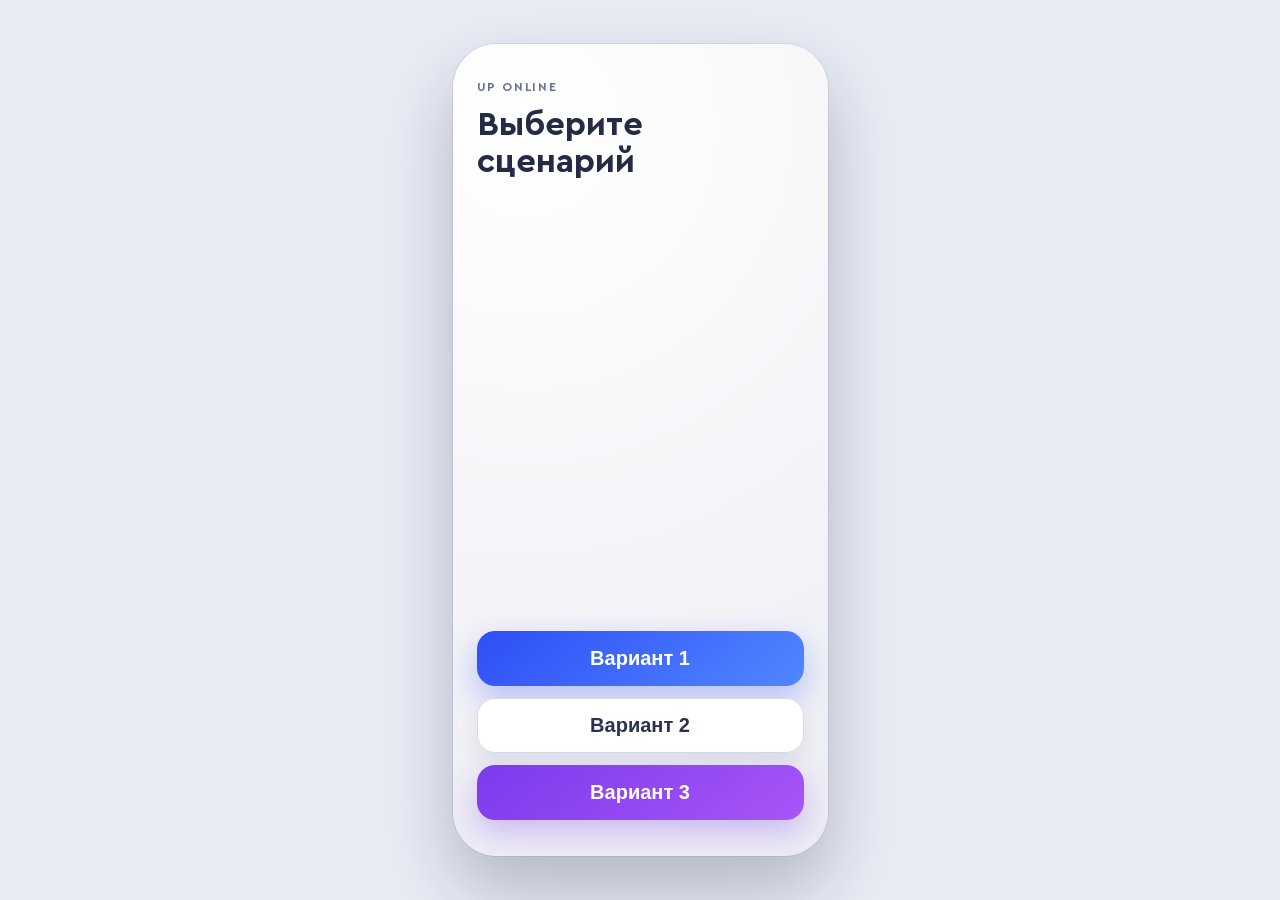
==== index.html @ 4952f222 "Initial deploy: adaptive layout for all phone sizes" ====
<!doctype html>
<html lang="en">
  <head>
    <meta charset="UTF-8" />
    <link rel="icon" type="image/svg+xml" href="/favicon.svg" />
    <meta name="viewport" content="width=device-width, initial-scale=1.0" />
    <title>БелВЭБ</title>
    <script type="module" crossorigin src="/assets/index-CarJiELq.js"></script>
    <link rel="stylesheet" crossorigin href="/assets/index-ClixXGEm.css">
  </head>
  <body>
    <div id="root"></div>
  </body>
</html>
---- assets/index-ClixXGEm.css ----
:root{font-synthesis:none;text-rendering:optimizelegibility;-webkit-font-smoothing:antialiased;-moz-osx-font-smoothing:grayscale;font-family:Cera Pro,sans-serif}*{box-sizing:border-box}body{background:#e9ecf5;margin:0}#root{min-height:100svh}@font-face{font-family:Cera Pro;src:url(/fonts/Cera%20Pro%20Light.ttf)format("truetype");font-weight:300;font-style:normal}@font-face{font-family:Cera Pro;src:url(/fonts/Cera%20Pro%20Medium.ttf)format("truetype");font-weight:400;font-style:normal}@font-face{font-family:Cera Pro;src:url(/fonts/Cera%20Pro%20Medium.ttf)format("truetype");font-weight:500;font-style:normal}@font-face{font-family:Cera Pro;src:url(/fonts/Cera%20Pro%20Bold.ttf)format("truetype");font-weight:700;font-style:normal}@font-face{font-family:Cera Pro;src:url(/fonts/Cera%20Pro%20Black.ttf)format("truetype");font-weight:900;font-style:normal}.app-shell{justify-content:center;align-items:center;min-height:100svh;padding:24px;display:flex}.phone-frame{background:#f5f5f9;border-radius:44px;width:375px;height:812px;overflow:hidden;box-shadow:0 34px 70px #13173340,0 0 0 1px #14193214}.screen{flex-direction:column;height:100%;display:flex}.picker-screen{background:radial-gradient(circle at 20% 10%,#fff 0%,#f5f5f9 50%,#ececf4 100%);justify-content:space-between;padding:36px 24px}.eyebrow{text-transform:uppercase;letter-spacing:.15em;color:#6b7191;margin:0 0 12px;font-size:12px;font-weight:700}h1{color:#252a45;margin:0;font-size:34px;line-height:1.1}.lead{color:#5f6585;margin:14px 0 0;line-height:1.45}.actions{gap:12px;display:grid}.action-card{text-align:center;cursor:pointer;color:#fff;background:linear-gradient(140deg,#2f4ef7 0%,#4f87ff 100%);border:none;border-radius:18px;padding:16px 18px;transition:transform .15s,box-shadow .15s;box-shadow:0 12px 30px #2f4ef74d}.action-card.secondary{color:#2a3152;background:#fff;box-shadow:inset 0 0 0 1px #d6dae7,0 8px 20px #10172d14}.action-card:hover{transform:translateY(-2px)}.action-title{font-size:20px;font-weight:700;display:block}.action-desc{opacity:.9;margin-top:6px;font-size:14px;display:block}.screen-header{background:#fff;border-bottom:1px solid #e6e8f1;justify-content:center;align-items:center;height:58px;display:flex;position:relative}.screen-title{color:#2a3152;font-weight:700}.back-btn{color:#2f4ef7;cursor:pointer;background:0 0;border:none;font-size:15px;font-weight:700;position:absolute;left:12px}.legacy-frame{background:#fff;border:none;flex:1;width:100%}.variant2-screen,.variant2-screen *{font-family:Cera Pro,sans-serif}.variant2-screen{background:#f5f5f9;position:relative}.v2-status-bar{justify-content:space-between;align-items:flex-start;height:46px;padding:12px 16px 0;display:flex}.v2-time{color:#000;letter-spacing:-.3px;font-size:15px;font-weight:700;line-height:1}.v2-status-icons{align-items:center;gap:6px;display:flex}.v2-content{flex-direction:column;flex:1;align-items:center;padding:28px 24px 12px;display:flex}.v2-logo{width:118px;margin-top:50px}.v2-title{color:#333740;margin:78px 0 10px;font-size:28px;font-weight:700;line-height:1.1}.v2-subtitle{text-align:center;color:#767a89;margin:0;font-size:14px;line-height:1.4}.v2-btn{cursor:pointer;border:none;border-radius:14px;width:100%;height:52px;font-family:Cera Pro,sans-serif;font-size:17px;font-weight:700}.v2-btn-primary{color:#fff;background:#6177f3;margin-top:44px}.v2-btn-ghost{color:#767a89;background:0 0;border:2px solid #b6bacc;margin-top:16px}.v2-link-btn{color:#767a89;cursor:pointer;background:0 0;border:none;margin-top:20px;font-family:Cera Pro,sans-serif;font-size:14px;font-weight:700}.v2-agreement-row{color:#767a89;justify-content:center;align-items:center;gap:8px;width:100%;margin-top:26px;font-size:14px;display:flex}.v2-check{color:#fff;background:#6177f3;border-radius:6px;justify-content:center;align-items:center;width:21px;height:21px;font-size:13px;font-weight:700;line-height:1;display:inline-flex}.v2-agreement-row a{color:#6177f3;text-decoration:none}.v2-helper-btn{color:#6177f3;cursor:pointer;background:#eceeff;border:none;border-radius:14px;width:100%;height:42px;margin-top:18px;font-family:Cera Pro,sans-serif;font-size:16px;font-weight:700}.v2-confirm{flex-direction:column;flex:1;gap:12px;padding:16px;display:flex;overflow:hidden}.v2-confirm-question{color:#333740;text-align:center;font-family:Cera Pro,sans-serif;font-size:14px;font-weight:600;line-height:1.4}.v2-confirm-card{background:#fff;border-radius:16px;flex-direction:column;padding:2px 16px;display:flex}.v2-confirm-field{border-bottom:1px solid #f0f0f5;flex-direction:column;gap:2px;padding:9px 0;display:flex}.v2-confirm-field:last-child{border-bottom:none}.v2-confirm-label{color:#767a89;font-family:Cera Pro,sans-serif;font-size:11px;font-weight:400}.v2-confirm-value{color:#333740;font-family:Cera Pro,sans-serif;font-size:13px;font-weight:400;line-height:1.45}.v2-confirm-actions{flex-direction:column;gap:10px;margin-top:auto;display:flex}.v2-confirm-actions .v2-btn{height:46px;margin-top:0;font-size:15px}.v2-msi{flex-direction:column;flex:1;display:flex;overflow:hidden}.v2-msi-header{flex-shrink:0;justify-content:center;align-items:center;padding:16px 24px;display:flex;position:relative}.v2-msi-back{cursor:pointer;background:0 0;border:none;align-items:center;padding:0;display:flex;position:absolute;left:24px}.v2-msi-title{color:#333740;font-family:Cera Pro,sans-serif;font-size:18px;font-weight:700}.v2-msi-body{flex-direction:column;flex:1;gap:20px;padding:0 24px 24px;display:flex;overflow-y:auto}.v2-msi-icon-wrap{justify-content:center;padding:24px 0 16px;display:flex}.v2-msi-icon{background:linear-gradient(135deg,#6177f3,#8b5cf6);border-radius:28px;justify-content:center;align-items:center;width:88px;height:88px;display:flex}.v2-msi-heading{text-align:center}.v2-msi-h{color:#333740;margin-bottom:10px;font-family:Cera Pro,sans-serif;font-size:22px;font-weight:700;line-height:1.25}.v2-msi-desc{color:#767a89;font-family:Cera Pro,sans-serif;font-size:15px;line-height:1.6}.v2-msi-cards{flex-direction:column;gap:12px;display:flex}.v2-msi-card{background:#fff;border-radius:16px;align-items:flex-start;gap:14px;padding:18px 20px;display:flex}.v2-msi-card-icon{background:#eef0fe;border-radius:10px;flex-shrink:0;justify-content:center;align-items:center;width:36px;height:36px;display:flex}.v2-msi-card-title{color:#333740;margin-bottom:3px;font-family:Cera Pro,sans-serif;font-size:15px;font-weight:600}.v2-msi-card-text{color:#767a89;font-family:Cera Pro,sans-serif;font-size:13px;line-height:1.5}.v2-msi-footer{flex-shrink:0;padding:16px 24px 24px}.v2-tabbar{background:#f9f9fc;border-top:1px solid #dedfea;grid-template-columns:repeat(4,1fr);height:86px;padding:8px 6px 10px;display:grid}.v2-tab-item{justify-content:center;align-items:center;display:flex}.v2-tab-item img{object-fit:contain;width:64px;height:56px}.v2-tab-item.active{color:#556ce5}.v2-auth{flex-direction:column;flex:1;padding:16px 24px 40px;display:flex;position:relative;overflow:hidden}.v2-auth-back{cursor:pointer;background:0 0;border:none;align-items:center;width:36px;padding:4px 0;display:flex}.v2-auth-body{flex-direction:column;flex:1;justify-content:center;align-items:center;padding-bottom:60px;display:flex}.v2-auth-title{color:#333740;margin:0 0 8px;font-size:28px;font-weight:700}.v2-auth-subtitle{color:#767a89;text-align:center;margin:0 0 36px;font-size:14px;line-height:1.45}.v2-auth-fields{flex-direction:column;gap:16px;width:100%;display:flex}.v2-auth-field{flex-direction:column;gap:6px;display:flex}.v2-auth-label{color:#767a89;font-size:13px}.v2-auth-input{background:#fff;border-radius:14px;align-items:center;width:100%;height:52px;padding:0 18px;display:flex;box-shadow:0 1px 3px #0000000f}.v2-auth-input--error{box-shadow:0 0 0 1.5px #e03131}.v2-auth-input input{color:#333740;background:0 0;border:none;outline:none;width:100%;font-family:Cera Pro,sans-serif;font-size:16px}.v2-auth-submit{width:100%;margin-top:32px}.v2-auth-restore{color:#6177f3;cursor:pointer;background:0 0;border:none;margin-top:18px;font-size:15px;font-weight:600}.v2-modal-overlay{z-index:10;background:#1e21328c;justify-content:center;align-items:center;padding:0 16px;display:flex;position:absolute;inset:0}.v2-modal{background:#fff;border-radius:20px;flex-direction:column;gap:12px;width:calc(100% - 32px);padding:24px 20px 20px;display:flex}.v2-modal-title{color:#333740;margin:0;font-size:17px;font-weight:700}.v2-modal-text{color:#333740;margin:0;font-size:14px;line-height:1.5}.v2-modal-btn{width:100%;margin-top:4px}.action-card.tertiary{color:#fff;background:linear-gradient(140deg,#7c3aed 0%,#a855f7 100%);box-shadow:0 12px 30px #7c3aed4d}.pin-screen-content{flex-direction:column;flex:1;padding:16px 24px 0;display:flex}.pin-heading{text-align:center;flex-direction:column;align-items:center;margin-top:8px;margin-bottom:20px;display:flex}.pin-title{color:#333740;margin-bottom:10px;font-size:28px;font-weight:700}.pin-desc{color:#767a89;max-width:260px;margin:0;font-size:14px;font-weight:400;line-height:1.5}.pin-dots{justify-content:center;gap:16px;margin-bottom:0;display:flex}.pin-dot{background:#d8d9e3;border-radius:50%;width:12px;height:12px;transition:background .15s}.pin-numpad{flex-direction:column;margin-top:28px;padding-bottom:16px;display:flex}.pin-row{display:flex}.pin-key{cursor:pointer;-webkit-user-select:none;user-select:none;flex:1;justify-content:center;align-items:center;height:76px;transition:opacity .1s;display:flex}.pin-key:active{opacity:.5}.pin-key img{object-fit:contain;width:48px;height:48px}.pin-key-empty{pointer-events:none;flex:1;height:76px}.pin-key-backspace{cursor:pointer;-webkit-user-select:none;user-select:none;flex:1;justify-content:center;align-items:center;height:76px;transition:opacity .1s;display:flex}.pin-key-backspace:active{opacity:.5}.pin-key-backspace img{object-fit:contain;width:32px;height:32px}.bio-content{flex-direction:column;flex:1;padding:16px 24px 0;display:flex}.bio-illustration{justify-content:center;align-items:center;margin-bottom:32px;display:flex;position:relative}.bio-fingerprint{object-fit:contain;z-index:1;width:160px;height:160px;position:relative}.bio-faceid{z-index:2;position:absolute;top:calc(50% - 80px);left:calc(50% + 20px)}.bio-body{padding-bottom:8px}.bio-title{color:#333740;white-space:nowrap;margin-bottom:14px;font-size:24px;font-weight:700;line-height:1.2}.bio-label{color:#333740;margin:0 0 8px;font-size:14px;font-weight:700}.bio-list{flex-direction:column;gap:6px;margin:0;padding:0;list-style:none;display:flex}.bio-list li{color:#767a89;padding-left:16px;font-size:14px;position:relative}.bio-list li:before{content:"•";color:#6177f3;position:absolute;left:0}.bio-footer{flex-direction:column;gap:16px;margin-top:auto;padding:20px 0 32px;display:flex}.bio-btn-primary{color:#fff;cursor:pointer;background:#6177f3;border:none;border-radius:14px;width:100%;height:52px;font-family:Cera Pro,sans-serif;font-size:17px;font-weight:700}.btn-skip{color:#767a89;cursor:pointer;text-align:center;background:0 0;border:none;padding:4px 0;font-family:Cera Pro,sans-serif;font-size:16px;font-weight:400}.v3-slider{z-index:10;position:absolute;inset:0;overflow:hidden}.v3-slide-img{object-fit:cover;pointer-events:none;width:100%;height:100%;display:block}.v3-slide-close{cursor:pointer;background:0 0;border:none;width:48px;height:48px;position:absolute;top:40px;right:10px}.v3-slide-left{cursor:pointer;background:0 0;border:none;width:30%;position:absolute;top:0;bottom:160px;left:0}.v3-slide-right{cursor:pointer;background:0 0;border:none;width:30%;position:absolute;top:0;bottom:160px;right:0}.v3-slide-cta{cursor:pointer;background:0 0;border:none;height:80px;position:absolute;bottom:50px;left:16px;right:16px}@media (width<=420px){.app-shell{padding:0}.phone-frame{border-radius:0;width:100%;height:100svh}}
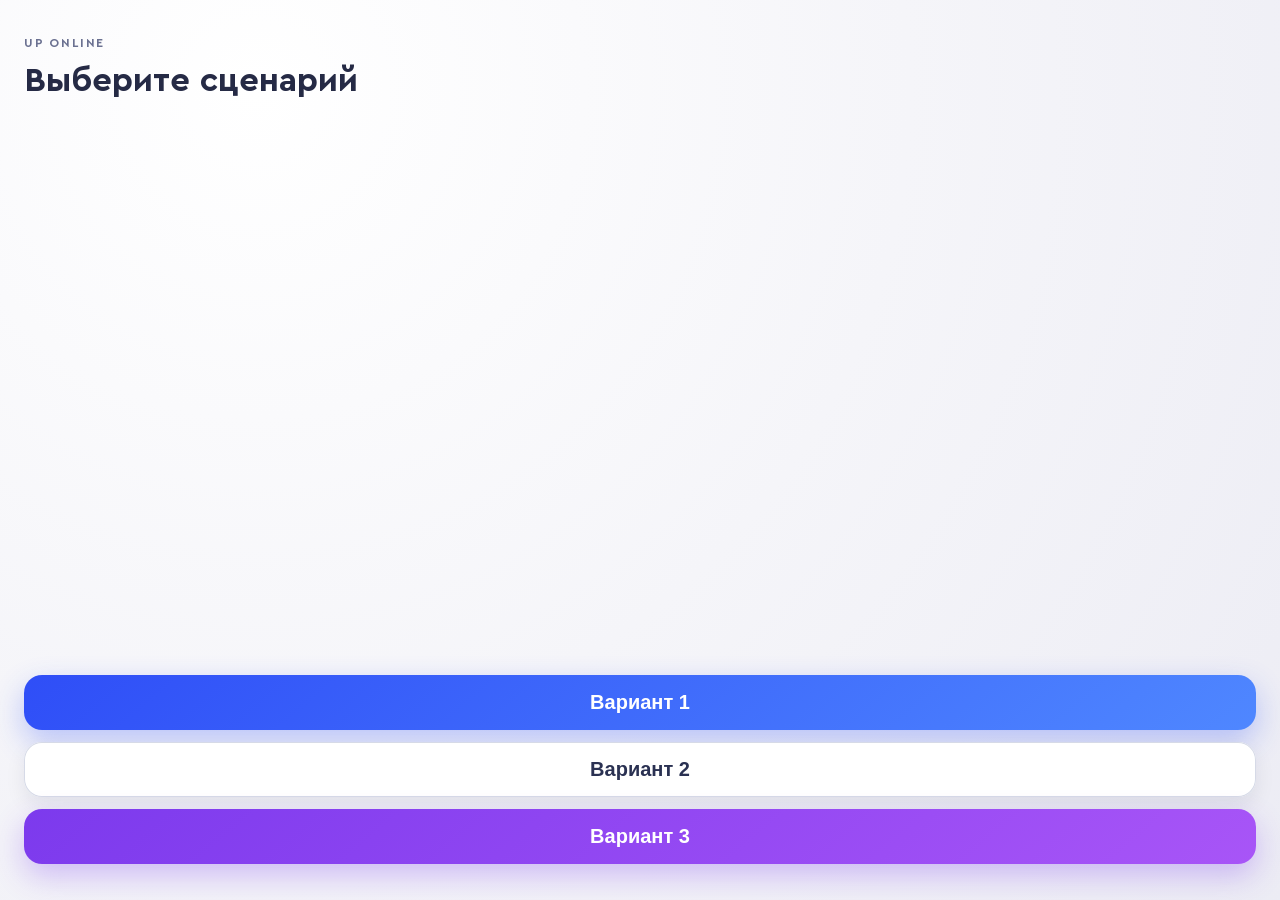
==== commit b390c0f1: "Remove phone frame, status bar, status icons — full screen for mobile testing" ====
--- a/index.html
+++ b/index.html
@@ -5,8 +5,8 @@
     <link rel="icon" type="image/svg+xml" href="/favicon.svg" />
     <meta name="viewport" content="width=device-width, initial-scale=1.0" />
     <title>БелВЭБ</title>
-    <script type="module" crossorigin src="/assets/index-CarJiELq.js"></script>
-    <link rel="stylesheet" crossorigin href="/assets/index-ClixXGEm.css">
+    <script type="module" crossorigin src="/assets/index-DgsjIRZk.js"></script>
+    <link rel="stylesheet" crossorigin href="/assets/index-CmHrBHoY.css">
   </head>
   <body>
     <div id="root"></div>
--- a/assets/index-CmHrBHoY.css
+++ b/assets/index-CmHrBHoY.css
@@ -0,0 +1 @@
+:root{font-synthesis:none;text-rendering:optimizelegibility;-webkit-font-smoothing:antialiased;-moz-osx-font-smoothing:grayscale;font-family:Cera Pro,sans-serif}*{box-sizing:border-box}body{background:#e9ecf5;margin:0}#root{min-height:100svh}@font-face{font-family:Cera Pro;src:url(/fonts/Cera%20Pro%20Light.ttf)format("truetype");font-weight:300;font-style:normal}@font-face{font-family:Cera Pro;src:url(/fonts/Cera%20Pro%20Medium.ttf)format("truetype");font-weight:400;font-style:normal}@font-face{font-family:Cera Pro;src:url(/fonts/Cera%20Pro%20Medium.ttf)format("truetype");font-weight:500;font-style:normal}@font-face{font-family:Cera Pro;src:url(/fonts/Cera%20Pro%20Bold.ttf)format("truetype");font-weight:700;font-style:normal}@font-face{font-family:Cera Pro;src:url(/fonts/Cera%20Pro%20Black.ttf)format("truetype");font-weight:900;font-style:normal}.app-shell{justify-content:center;align-items:center;min-height:100svh;padding:0;display:flex}.phone-frame{width:100%;height:100svh;box-shadow:none;background:#f5f5f9;border-radius:0;overflow:hidden}.screen{flex-direction:column;height:100%;display:flex}.picker-screen{background:radial-gradient(circle at 20% 10%,#fff 0%,#f5f5f9 50%,#ececf4 100%);justify-content:space-between;padding:36px 24px}.eyebrow{text-transform:uppercase;letter-spacing:.15em;color:#6b7191;margin:0 0 12px;font-size:12px;font-weight:700}h1{color:#252a45;margin:0;font-size:34px;line-height:1.1}.lead{color:#5f6585;margin:14px 0 0;line-height:1.45}.actions{gap:12px;display:grid}.action-card{text-align:center;cursor:pointer;color:#fff;background:linear-gradient(140deg,#2f4ef7 0%,#4f87ff 100%);border:none;border-radius:18px;padding:16px 18px;transition:transform .15s,box-shadow .15s;box-shadow:0 12px 30px #2f4ef74d}.action-card.secondary{color:#2a3152;background:#fff;box-shadow:inset 0 0 0 1px #d6dae7,0 8px 20px #10172d14}.action-card:hover{transform:translateY(-2px)}.action-title{font-size:20px;font-weight:700;display:block}.action-desc{opacity:.9;margin-top:6px;font-size:14px;display:block}.screen-header{background:#fff;border-bottom:1px solid #e6e8f1;justify-content:center;align-items:center;height:58px;display:flex;position:relative}.screen-title{color:#2a3152;font-weight:700}.back-btn{color:#2f4ef7;cursor:pointer;background:0 0;border:none;font-size:15px;font-weight:700;position:absolute;left:12px}.legacy-frame{background:#fff;border:none;flex:1;width:100%}.variant2-screen,.variant2-screen *{font-family:Cera Pro,sans-serif}.variant2-screen{background:#f5f5f9;position:relative}.v2-status-bar{justify-content:space-between;align-items:flex-start;height:46px;padding:12px 16px 0;display:flex}.v2-time{color:#000;letter-spacing:-.3px;font-size:15px;font-weight:700;line-height:1}.v2-status-icons{align-items:center;gap:6px;display:flex}.v2-content{flex-direction:column;flex:1;align-items:center;padding:28px 24px 12px;display:flex}.v2-logo{width:118px;margin-top:50px}.v2-title{color:#333740;margin:78px 0 10px;font-size:28px;font-weight:700;line-height:1.1}.v2-subtitle{text-align:center;color:#767a89;margin:0;font-size:14px;line-height:1.4}.v2-btn{cursor:pointer;border:none;border-radius:14px;width:100%;height:52px;font-family:Cera Pro,sans-serif;font-size:17px;font-weight:700}.v2-btn-primary{color:#fff;background:#6177f3;margin-top:44px}.v2-btn-ghost{color:#767a89;background:0 0;border:2px solid #b6bacc;margin-top:16px}.v2-link-btn{color:#767a89;cursor:pointer;background:0 0;border:none;margin-top:20px;font-family:Cera Pro,sans-serif;font-size:14px;font-weight:700}.v2-agreement-row{color:#767a89;justify-content:center;align-items:center;gap:8px;width:100%;margin-top:26px;font-size:14px;display:flex}.v2-check{color:#fff;background:#6177f3;border-radius:6px;justify-content:center;align-items:center;width:21px;height:21px;font-size:13px;font-weight:700;line-height:1;display:inline-flex}.v2-agreement-row a{color:#6177f3;text-decoration:none}.v2-helper-btn{color:#6177f3;cursor:pointer;background:#eceeff;border:none;border-radius:14px;width:100%;height:42px;margin-top:18px;font-family:Cera Pro,sans-serif;font-size:16px;font-weight:700}.v2-confirm{flex-direction:column;flex:1;gap:12px;padding:16px;display:flex;overflow:hidden}.v2-confirm-question{color:#333740;text-align:center;font-family:Cera Pro,sans-serif;font-size:14px;font-weight:600;line-height:1.4}.v2-confirm-card{background:#fff;border-radius:16px;flex-direction:column;padding:2px 16px;display:flex}.v2-confirm-field{border-bottom:1px solid #f0f0f5;flex-direction:column;gap:2px;padding:9px 0;display:flex}.v2-confirm-field:last-child{border-bottom:none}.v2-confirm-label{color:#767a89;font-family:Cera Pro,sans-serif;font-size:11px;font-weight:400}.v2-confirm-value{color:#333740;font-family:Cera Pro,sans-serif;font-size:13px;font-weight:400;line-height:1.45}.v2-confirm-actions{flex-direction:column;gap:10px;margin-top:auto;display:flex}.v2-confirm-actions .v2-btn{height:46px;margin-top:0;font-size:15px}.v2-msi{flex-direction:column;flex:1;display:flex;overflow:hidden}.v2-msi-header{flex-shrink:0;justify-content:center;align-items:center;padding:16px 24px;display:flex;position:relative}.v2-msi-back{cursor:pointer;background:0 0;border:none;align-items:center;padding:0;display:flex;position:absolute;left:24px}.v2-msi-title{color:#333740;font-family:Cera Pro,sans-serif;font-size:18px;font-weight:700}.v2-msi-body{flex-direction:column;flex:1;gap:20px;padding:0 24px 24px;display:flex;overflow-y:auto}.v2-msi-icon-wrap{justify-content:center;padding:24px 0 16px;display:flex}.v2-msi-icon{background:linear-gradient(135deg,#6177f3,#8b5cf6);border-radius:28px;justify-content:center;align-items:center;width:88px;height:88px;display:flex}.v2-msi-heading{text-align:center}.v2-msi-h{color:#333740;margin-bottom:10px;font-family:Cera Pro,sans-serif;font-size:22px;font-weight:700;line-height:1.25}.v2-msi-desc{color:#767a89;font-family:Cera Pro,sans-serif;font-size:15px;line-height:1.6}.v2-msi-cards{flex-direction:column;gap:12px;display:flex}.v2-msi-card{background:#fff;border-radius:16px;align-items:flex-start;gap:14px;padding:18px 20px;display:flex}.v2-msi-card-icon{background:#eef0fe;border-radius:10px;flex-shrink:0;justify-content:center;align-items:center;width:36px;height:36px;display:flex}.v2-msi-card-title{color:#333740;margin-bottom:3px;font-family:Cera Pro,sans-serif;font-size:15px;font-weight:600}.v2-msi-card-text{color:#767a89;font-family:Cera Pro,sans-serif;font-size:13px;line-height:1.5}.v2-msi-footer{flex-shrink:0;padding:16px 24px 24px}.v2-tabbar{background:#f9f9fc;border-top:1px solid #dedfea;grid-template-columns:repeat(4,1fr);height:86px;padding:8px 6px 10px;display:grid}.v2-tab-item{justify-content:center;align-items:center;display:flex}.v2-tab-item img{object-fit:contain;width:64px;height:56px}.v2-tab-item.active{color:#556ce5}.v2-auth{flex-direction:column;flex:1;padding:16px 24px 40px;display:flex;position:relative;overflow:hidden}.v2-auth-back{cursor:pointer;background:0 0;border:none;align-items:center;width:36px;padding:4px 0;display:flex}.v2-auth-body{flex-direction:column;flex:1;justify-content:center;align-items:center;padding-bottom:60px;display:flex}.v2-auth-title{color:#333740;margin:0 0 8px;font-size:28px;font-weight:700}.v2-auth-subtitle{color:#767a89;text-align:center;margin:0 0 36px;font-size:14px;line-height:1.45}.v2-auth-fields{flex-direction:column;gap:16px;width:100%;display:flex}.v2-auth-field{flex-direction:column;gap:6px;display:flex}.v2-auth-label{color:#767a89;font-size:13px}.v2-auth-input{background:#fff;border-radius:14px;align-items:center;width:100%;height:52px;padding:0 18px;display:flex;box-shadow:0 1px 3px #0000000f}.v2-auth-input--error{box-shadow:0 0 0 1.5px #e03131}.v2-auth-input input{color:#333740;background:0 0;border:none;outline:none;width:100%;font-family:Cera Pro,sans-serif;font-size:16px}.v2-auth-submit{width:100%;margin-top:32px}.v2-auth-restore{color:#6177f3;cursor:pointer;background:0 0;border:none;margin-top:18px;font-size:15px;font-weight:600}.v2-modal-overlay{z-index:10;background:#1e21328c;justify-content:center;align-items:center;padding:0 16px;display:flex;position:absolute;inset:0}.v2-modal{background:#fff;border-radius:20px;flex-direction:column;gap:12px;width:calc(100% - 32px);padding:24px 20px 20px;display:flex}.v2-modal-title{color:#333740;margin:0;font-size:17px;font-weight:700}.v2-modal-text{color:#333740;margin:0;font-size:14px;line-height:1.5}.v2-modal-btn{width:100%;margin-top:4px}.action-card.tertiary{color:#fff;background:linear-gradient(140deg,#7c3aed 0%,#a855f7 100%);box-shadow:0 12px 30px #7c3aed4d}.pin-screen-content{flex-direction:column;flex:1;padding:16px 24px 0;display:flex}.pin-heading{text-align:center;flex-direction:column;align-items:center;margin-top:8px;margin-bottom:20px;display:flex}.pin-title{color:#333740;margin-bottom:10px;font-size:28px;font-weight:700}.pin-desc{color:#767a89;max-width:260px;margin:0;font-size:14px;font-weight:400;line-height:1.5}.pin-dots{justify-content:center;gap:16px;margin-bottom:0;display:flex}.pin-dot{background:#d8d9e3;border-radius:50%;width:12px;height:12px;transition:background .15s}.pin-numpad{flex-direction:column;margin-top:28px;padding-bottom:16px;display:flex}.pin-row{display:flex}.pin-key{cursor:pointer;-webkit-user-select:none;user-select:none;flex:1;justify-content:center;align-items:center;height:76px;transition:opacity .1s;display:flex}.pin-key:active{opacity:.5}.pin-key img{object-fit:contain;width:48px;height:48px}.pin-key-empty{pointer-events:none;flex:1;height:76px}.pin-key-backspace{cursor:pointer;-webkit-user-select:none;user-select:none;flex:1;justify-content:center;align-items:center;height:76px;transition:opacity .1s;display:flex}.pin-key-backspace:active{opacity:.5}.pin-key-backspace img{object-fit:contain;width:32px;height:32px}.bio-content{flex-direction:column;flex:1;padding:16px 24px 0;display:flex}.bio-illustration{justify-content:center;align-items:center;margin-bottom:32px;display:flex;position:relative}.bio-fingerprint{object-fit:contain;z-index:1;width:160px;height:160px;position:relative}.bio-faceid{z-index:2;position:absolute;top:calc(50% - 80px);left:calc(50% + 20px)}.bio-body{padding-bottom:8px}.bio-title{color:#333740;white-space:nowrap;margin-bottom:14px;font-size:24px;font-weight:700;line-height:1.2}.bio-label{color:#333740;margin:0 0 8px;font-size:14px;font-weight:700}.bio-list{flex-direction:column;gap:6px;margin:0;padding:0;list-style:none;display:flex}.bio-list li{color:#767a89;padding-left:16px;font-size:14px;position:relative}.bio-list li:before{content:"•";color:#6177f3;position:absolute;left:0}.bio-footer{flex-direction:column;gap:16px;margin-top:auto;padding:20px 0 32px;display:flex}.bio-btn-primary{color:#fff;cursor:pointer;background:#6177f3;border:none;border-radius:14px;width:100%;height:52px;font-family:Cera Pro,sans-serif;font-size:17px;font-weight:700}.btn-skip{color:#767a89;cursor:pointer;text-align:center;background:0 0;border:none;padding:4px 0;font-family:Cera Pro,sans-serif;font-size:16px;font-weight:400}.v3-slider{z-index:10;position:absolute;inset:0;overflow:hidden}.v3-slide-img{object-fit:cover;pointer-events:none;width:100%;height:100%;display:block}.v3-slide-close{cursor:pointer;background:0 0;border:none;width:48px;height:48px;position:absolute;top:40px;right:10px}.v3-slide-left{cursor:pointer;background:0 0;border:none;width:30%;position:absolute;top:0;bottom:160px;left:0}.v3-slide-right{cursor:pointer;background:0 0;border:none;width:30%;position:absolute;top:0;bottom:160px;right:0}.v3-slide-cta{cursor:pointer;background:0 0;border:none;height:80px;position:absolute;bottom:50px;left:16px;right:16px}
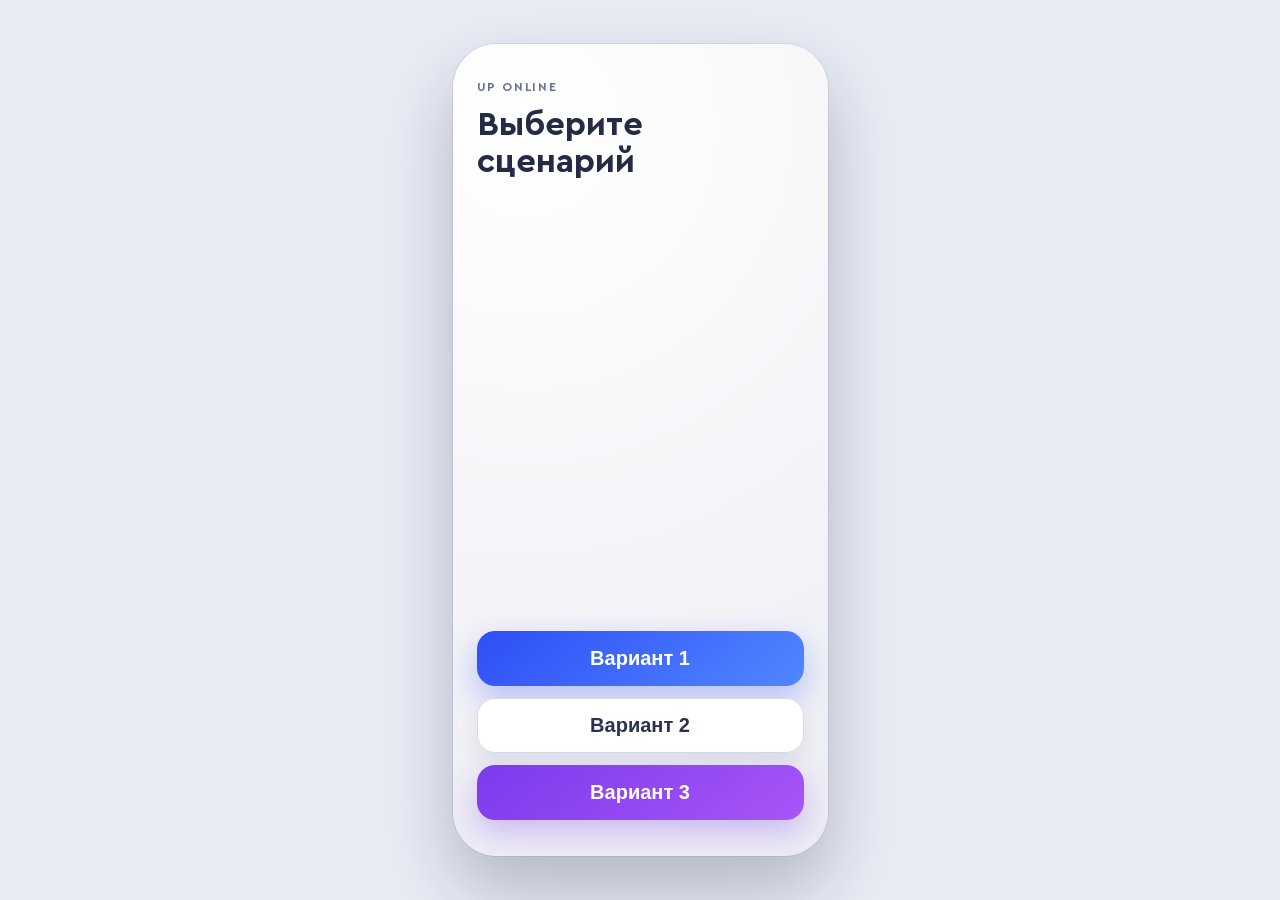
==== commit d27b5f6b: "Desktop: phone frame mockup; mobile: full screen" ====
--- a/index.html
+++ b/index.html
@@ -5,8 +5,8 @@
     <link rel="icon" type="image/svg+xml" href="/favicon.svg" />
     <meta name="viewport" content="width=device-width, initial-scale=1.0" />
     <title>БелВЭБ</title>
-    <script type="module" crossorigin src="/assets/index-DgsjIRZk.js"></script>
-    <link rel="stylesheet" crossorigin href="/assets/index-CmHrBHoY.css">
+    <script type="module" crossorigin src="/assets/index-CiUG-PHA.js"></script>
+    <link rel="stylesheet" crossorigin href="/assets/index-C0d2x_rc.css">
   </head>
   <body>
     <div id="root"></div>
--- a/assets/index-C0d2x_rc.css
+++ b/assets/index-C0d2x_rc.css
@@ -0,0 +1 @@
+:root{font-synthesis:none;text-rendering:optimizelegibility;-webkit-font-smoothing:antialiased;-moz-osx-font-smoothing:grayscale;font-family:Cera Pro,sans-serif}*{box-sizing:border-box}body{background:#e9ecf5;margin:0}#root{min-height:100svh}@font-face{font-family:Cera Pro;src:url(/fonts/Cera%20Pro%20Light.ttf)format("truetype");font-weight:300;font-style:normal}@font-face{font-family:Cera Pro;src:url(/fonts/Cera%20Pro%20Medium.ttf)format("truetype");font-weight:400;font-style:normal}@font-face{font-family:Cera Pro;src:url(/fonts/Cera%20Pro%20Medium.ttf)format("truetype");font-weight:500;font-style:normal}@font-face{font-family:Cera Pro;src:url(/fonts/Cera%20Pro%20Bold.ttf)format("truetype");font-weight:700;font-style:normal}@font-face{font-family:Cera Pro;src:url(/fonts/Cera%20Pro%20Black.ttf)format("truetype");font-weight:900;font-style:normal}.app-shell{background:#e9ecf5;justify-content:center;align-items:center;min-height:100svh;padding:0;display:flex}.phone-frame{-webkit-overflow-scrolling:touch;width:100%;height:100svh;box-shadow:none;background:#f5f5f9;border-radius:0;overflow-y:auto}@media (width>=431px){.app-shell{padding:24px}.phone-frame{border-radius:44px;width:375px;height:min(812px,95svh);box-shadow:0 34px 70px #13173340,0 0 0 1px #14193214}}.screen{flex-direction:column;height:100%;display:flex}.picker-screen{background:radial-gradient(circle at 20% 10%,#fff 0%,#f5f5f9 50%,#ececf4 100%);justify-content:space-between;padding:36px 24px}.eyebrow{text-transform:uppercase;letter-spacing:.15em;color:#6b7191;margin:0 0 12px;font-size:12px;font-weight:700}h1{color:#252a45;margin:0;font-size:34px;line-height:1.1}.lead{color:#5f6585;margin:14px 0 0;line-height:1.45}.actions{gap:12px;display:grid}.action-card{text-align:center;cursor:pointer;color:#fff;background:linear-gradient(140deg,#2f4ef7 0%,#4f87ff 100%);border:none;border-radius:18px;padding:16px 18px;transition:transform .15s,box-shadow .15s;box-shadow:0 12px 30px #2f4ef74d}.action-card.secondary{color:#2a3152;background:#fff;box-shadow:inset 0 0 0 1px #d6dae7,0 8px 20px #10172d14}.action-card:hover{transform:translateY(-2px)}.action-title{font-size:20px;font-weight:700;display:block}.action-desc{opacity:.9;margin-top:6px;font-size:14px;display:block}.screen-header{background:#fff;border-bottom:1px solid #e6e8f1;justify-content:center;align-items:center;height:58px;display:flex;position:relative}.screen-title{color:#2a3152;font-weight:700}.back-btn{color:#2f4ef7;cursor:pointer;background:0 0;border:none;font-size:15px;font-weight:700;position:absolute;left:12px}.legacy-frame{background:#fff;border:none;flex:1;width:100%}.variant2-screen,.variant2-screen *{font-family:Cera Pro,sans-serif}.variant2-screen{background:#f5f5f9;position:relative}.v2-status-bar{justify-content:space-between;align-items:flex-start;height:46px;padding:12px 16px 0;display:flex}.v2-time{color:#000;letter-spacing:-.3px;font-size:15px;font-weight:700;line-height:1}.v2-status-icons{align-items:center;gap:6px;display:flex}.v2-content{flex-direction:column;flex:1;align-items:center;padding:28px 24px 12px;display:flex}.v2-logo{width:118px;margin-top:50px}.v2-title{color:#333740;margin:78px 0 10px;font-size:28px;font-weight:700;line-height:1.1}.v2-subtitle{text-align:center;color:#767a89;margin:0;font-size:14px;line-height:1.4}.v2-btn{cursor:pointer;border:none;border-radius:14px;width:100%;height:52px;font-family:Cera Pro,sans-serif;font-size:17px;font-weight:700}.v2-btn-primary{color:#fff;background:#6177f3;margin-top:44px}.v2-btn-ghost{color:#767a89;background:0 0;border:2px solid #b6bacc;margin-top:16px}.v2-link-btn{color:#767a89;cursor:pointer;background:0 0;border:none;margin-top:20px;font-family:Cera Pro,sans-serif;font-size:14px;font-weight:700}.v2-agreement-row{color:#767a89;justify-content:center;align-items:center;gap:8px;width:100%;margin-top:26px;font-size:14px;display:flex}.v2-check{color:#fff;background:#6177f3;border-radius:6px;justify-content:center;align-items:center;width:21px;height:21px;font-size:13px;font-weight:700;line-height:1;display:inline-flex}.v2-agreement-row a{color:#6177f3;text-decoration:none}.v2-helper-btn{color:#6177f3;cursor:pointer;background:#eceeff;border:none;border-radius:14px;width:100%;height:42px;margin-top:18px;font-family:Cera Pro,sans-serif;font-size:16px;font-weight:700}.v2-confirm{-webkit-overflow-scrolling:touch;flex-direction:column;flex:1;gap:12px;padding:16px;display:flex;overflow-y:auto}.v2-confirm-question{color:#333740;text-align:center;font-family:Cera Pro,sans-serif;font-size:14px;font-weight:600;line-height:1.4}.v2-confirm-card{background:#fff;border-radius:16px;flex-direction:column;padding:2px 16px;display:flex}.v2-confirm-field{border-bottom:1px solid #f0f0f5;flex-direction:column;gap:2px;padding:9px 0;display:flex}.v2-confirm-field:last-child{border-bottom:none}.v2-confirm-label{color:#767a89;font-family:Cera Pro,sans-serif;font-size:11px;font-weight:400}.v2-confirm-value{color:#333740;font-family:Cera Pro,sans-serif;font-size:13px;font-weight:400;line-height:1.45}.v2-confirm-actions{flex-direction:column;gap:10px;margin-top:auto;display:flex}.v2-confirm-actions .v2-btn{height:46px;margin-top:0;font-size:15px}.v2-msi{flex-direction:column;flex:1;display:flex;overflow:visible}.v2-msi-header{flex-shrink:0;justify-content:center;align-items:center;padding:16px 24px;display:flex;position:relative}.v2-msi-back{cursor:pointer;background:0 0;border:none;align-items:center;padding:0;display:flex;position:absolute;left:24px}.v2-msi-title{color:#333740;font-family:Cera Pro,sans-serif;font-size:18px;font-weight:700}.v2-msi-body{-webkit-overflow-scrolling:touch;flex-direction:column;flex:1;gap:20px;padding:0 24px 24px;display:flex;overflow-y:auto}.v2-msi-icon-wrap{justify-content:center;padding:24px 0 16px;display:flex}.v2-msi-icon{background:linear-gradient(135deg,#6177f3,#8b5cf6);border-radius:28px;justify-content:center;align-items:center;width:88px;height:88px;display:flex}.v2-msi-heading{text-align:center}.v2-msi-h{color:#333740;margin-bottom:10px;font-family:Cera Pro,sans-serif;font-size:22px;font-weight:700;line-height:1.25}.v2-msi-desc{color:#767a89;font-family:Cera Pro,sans-serif;font-size:15px;line-height:1.6}.v2-msi-cards{flex-direction:column;gap:12px;display:flex}.v2-msi-card{background:#fff;border-radius:16px;align-items:flex-start;gap:14px;padding:18px 20px;display:flex}.v2-msi-card-icon{background:#eef0fe;border-radius:10px;flex-shrink:0;justify-content:center;align-items:center;width:36px;height:36px;display:flex}.v2-msi-card-title{color:#333740;margin-bottom:3px;font-family:Cera Pro,sans-serif;font-size:15px;font-weight:600}.v2-msi-card-text{color:#767a89;font-family:Cera Pro,sans-serif;font-size:13px;line-height:1.5}.v2-msi-footer{flex-shrink:0;padding:16px 24px 24px}.v2-tabbar{background:#f9f9fc;border-top:1px solid #dedfea;grid-template-columns:repeat(4,1fr);height:86px;padding:8px 6px 10px;display:grid}.v2-tab-item{justify-content:center;align-items:center;display:flex}.v2-tab-item img{object-fit:contain;width:64px;height:56px}.v2-tab-item.active{color:#556ce5}.v2-auth{flex-direction:column;flex:1;padding:16px 24px 40px;display:flex;position:relative;overflow:hidden}.v2-auth-back{cursor:pointer;background:0 0;border:none;align-items:center;width:36px;padding:4px 0;display:flex}.v2-auth-body{flex-direction:column;flex:1;justify-content:center;align-items:center;padding-bottom:60px;display:flex}.v2-auth-title{color:#333740;margin:0 0 8px;font-size:28px;font-weight:700}.v2-auth-subtitle{color:#767a89;text-align:center;margin:0 0 36px;font-size:14px;line-height:1.45}.v2-auth-fields{flex-direction:column;gap:16px;width:100%;display:flex}.v2-auth-field{flex-direction:column;gap:6px;display:flex}.v2-auth-label{color:#767a89;font-size:13px}.v2-auth-input{background:#fff;border-radius:14px;align-items:center;width:100%;height:52px;padding:0 18px;display:flex;box-shadow:0 1px 3px #0000000f}.v2-auth-input--error{box-shadow:0 0 0 1.5px #e03131}.v2-auth-input input{color:#333740;background:0 0;border:none;outline:none;width:100%;font-family:Cera Pro,sans-serif;font-size:16px}.v2-auth-submit{width:100%;margin-top:32px}.v2-auth-restore{color:#6177f3;cursor:pointer;background:0 0;border:none;margin-top:18px;font-size:15px;font-weight:600}.v2-modal-overlay{z-index:10;background:#1e21328c;justify-content:center;align-items:center;padding:0 16px;display:flex;position:absolute;inset:0}.v2-modal{background:#fff;border-radius:20px;flex-direction:column;gap:12px;width:calc(100% - 32px);padding:24px 20px 20px;display:flex}.v2-modal-title{color:#333740;margin:0;font-size:17px;font-weight:700}.v2-modal-text{color:#333740;margin:0;font-size:14px;line-height:1.5}.v2-modal-btn{width:100%;margin-top:4px}.action-card.tertiary{color:#fff;background:linear-gradient(140deg,#7c3aed 0%,#a855f7 100%);box-shadow:0 12px 30px #7c3aed4d}.pin-screen-content{flex-direction:column;flex:1;padding:16px 24px 0;display:flex}.pin-heading{text-align:center;flex-direction:column;align-items:center;margin-top:8px;margin-bottom:20px;display:flex}.pin-title{color:#333740;margin-bottom:10px;font-size:28px;font-weight:700}.pin-desc{color:#767a89;max-width:260px;margin:0;font-size:14px;font-weight:400;line-height:1.5}.pin-dots{justify-content:center;gap:16px;margin-bottom:0;display:flex}.pin-dot{background:#d8d9e3;border-radius:50%;width:12px;height:12px;transition:background .15s}.pin-numpad{flex-direction:column;margin-top:28px;padding-bottom:16px;display:flex}.pin-row{display:flex}.pin-key{cursor:pointer;-webkit-user-select:none;user-select:none;flex:1;justify-content:center;align-items:center;height:76px;transition:opacity .1s;display:flex}.pin-key:active{opacity:.5}.pin-key img{object-fit:contain;width:48px;height:48px}.pin-key-empty{pointer-events:none;flex:1;height:76px}.pin-key-backspace{cursor:pointer;-webkit-user-select:none;user-select:none;flex:1;justify-content:center;align-items:center;height:76px;transition:opacity .1s;display:flex}.pin-key-backspace:active{opacity:.5}.pin-key-backspace img{object-fit:contain;width:32px;height:32px}.bio-content{flex-direction:column;flex:1;padding:16px 24px 0;display:flex}.bio-illustration{justify-content:center;align-items:center;margin-bottom:32px;display:flex;position:relative}.bio-fingerprint{object-fit:contain;z-index:1;width:160px;height:160px;position:relative}.bio-faceid{z-index:2;position:absolute;top:calc(50% - 80px);left:calc(50% + 20px)}.bio-body{padding-bottom:8px}.bio-title{color:#333740;white-space:nowrap;margin-bottom:14px;font-size:24px;font-weight:700;line-height:1.2}.bio-label{color:#333740;margin:0 0 8px;font-size:14px;font-weight:700}.bio-list{flex-direction:column;gap:6px;margin:0;padding:0;list-style:none;display:flex}.bio-list li{color:#767a89;padding-left:16px;font-size:14px;position:relative}.bio-list li:before{content:"•";color:#6177f3;position:absolute;left:0}.bio-footer{flex-direction:column;gap:16px;margin-top:auto;padding:20px 0 32px;display:flex}.bio-btn-primary{color:#fff;cursor:pointer;background:#6177f3;border:none;border-radius:14px;width:100%;height:52px;font-family:Cera Pro,sans-serif;font-size:17px;font-weight:700}.btn-skip{color:#767a89;cursor:pointer;text-align:center;background:0 0;border:none;padding:4px 0;font-family:Cera Pro,sans-serif;font-size:16px;font-weight:400}.v3-slider{z-index:10;position:fixed;inset:0;overflow:hidden}.v3-slide-img{object-fit:contain;object-position:center top;pointer-events:none;background:#fff;width:100%;height:100%;display:block}.v3-slide-close{top:max(40px, env(safe-area-inset-top) + 12px);cursor:pointer;background:0 0;border:none;width:48px;height:48px;position:absolute;right:10px}.v3-slide-left{cursor:pointer;background:0 0;border:none;width:30%;position:absolute;top:0;bottom:20%;left:0}.v3-slide-right{cursor:pointer;background:0 0;border:none;width:30%;position:absolute;top:0;bottom:20%;right:0}.v3-slide-cta{bottom:max(50px, env(safe-area-inset-bottom) + 30px);cursor:pointer;background:0 0;border:none;height:80px;position:absolute;left:16px;right:16px}
